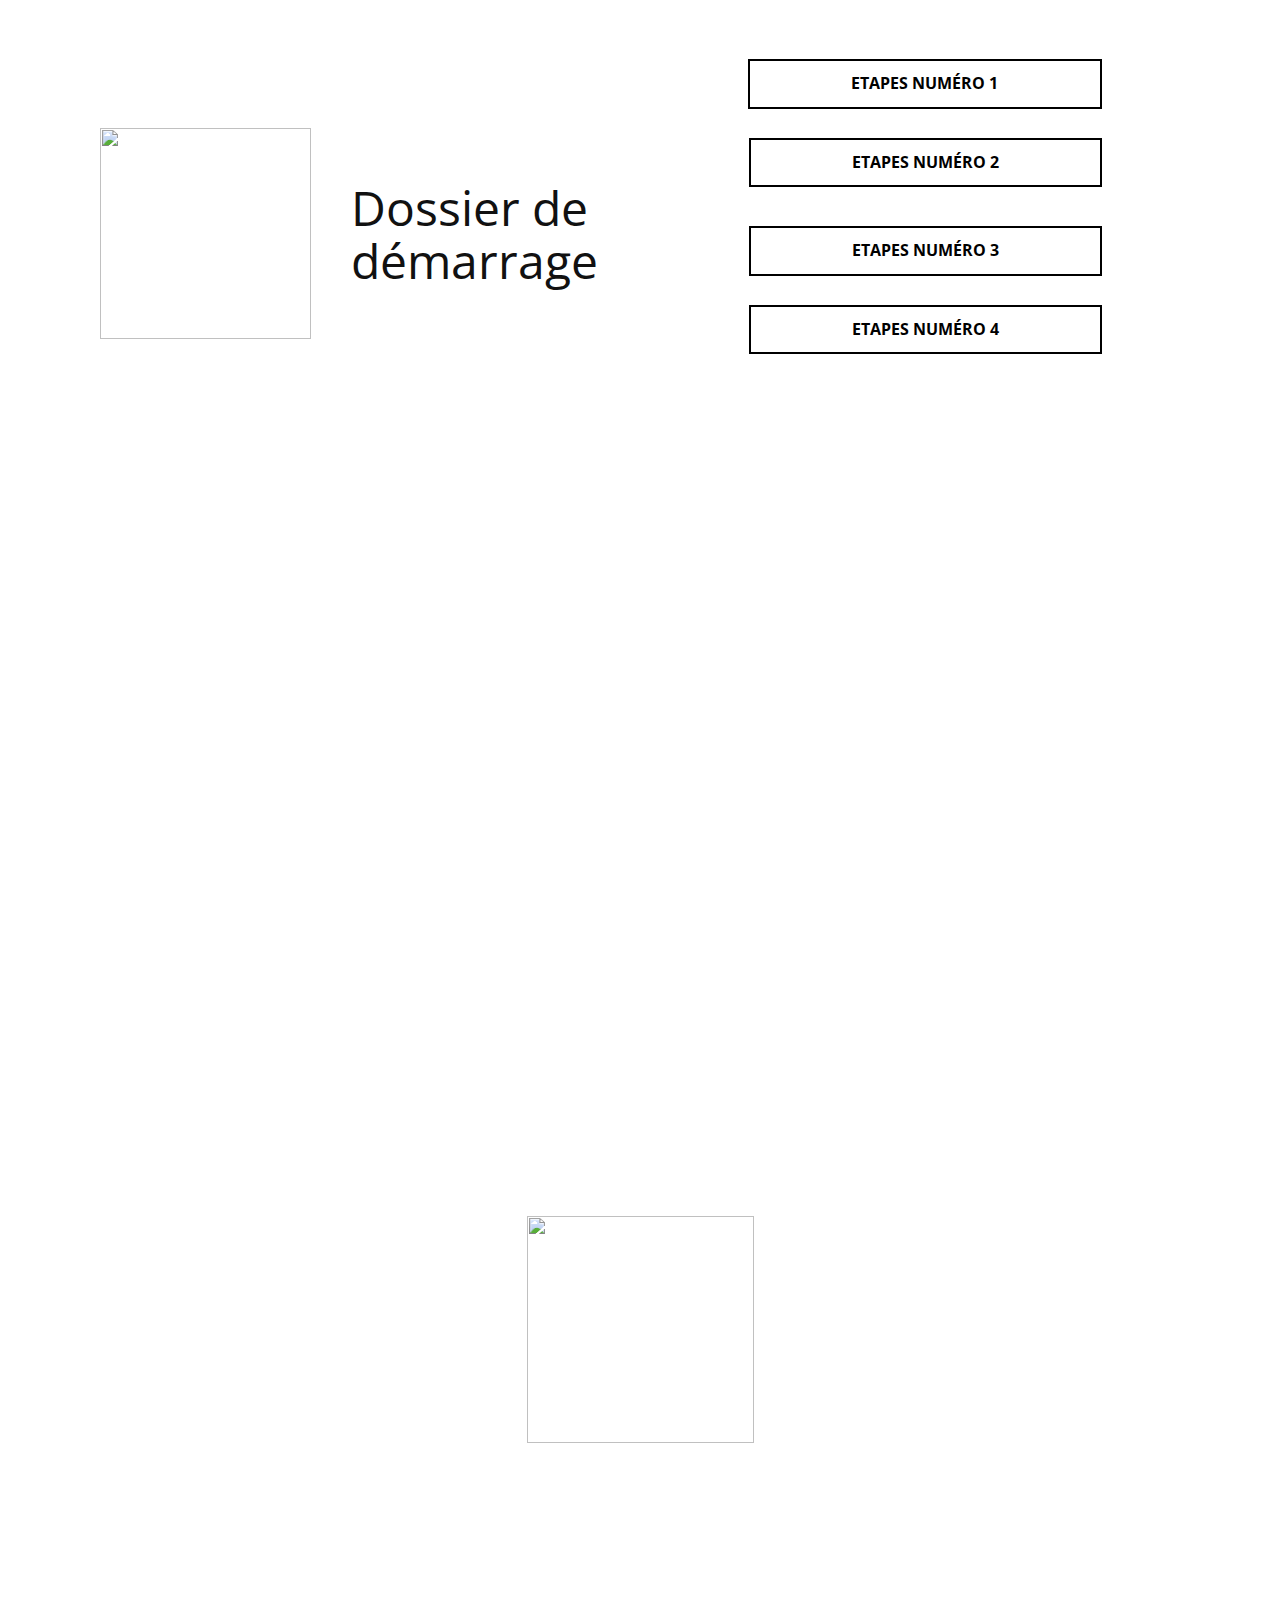
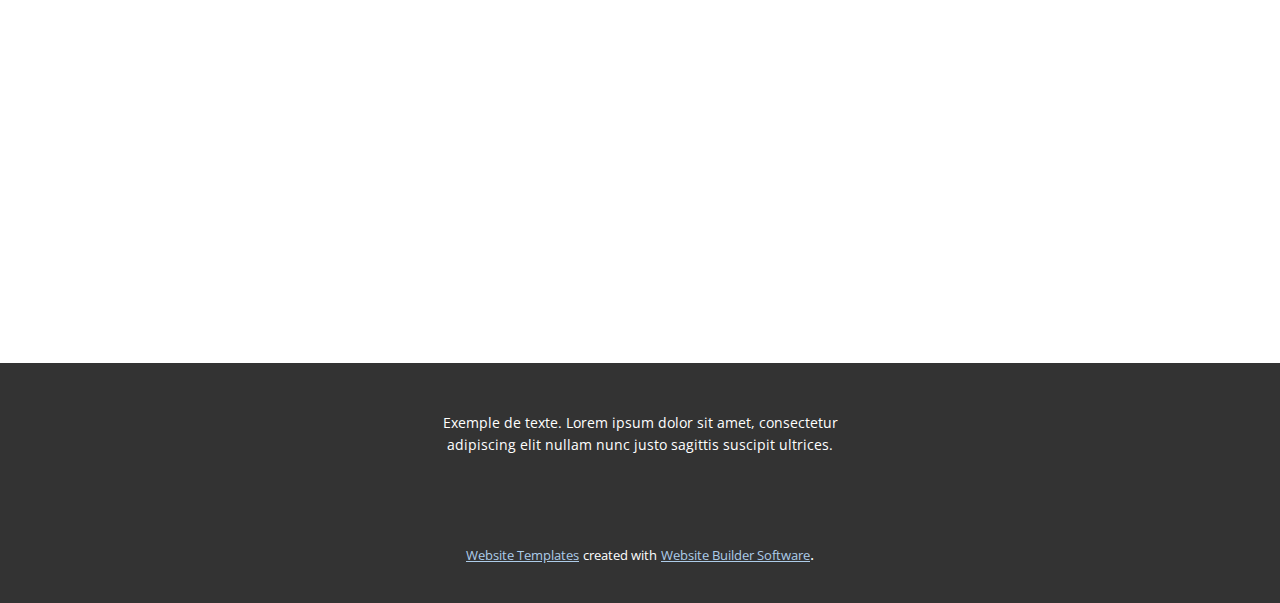
==== index.html @ 8d507f9d "Update index.html" ====
<!DOCTYPE html>
<html style="font-size: 16px;" lang="fr">
  <head>
    <meta name="viewport" content="width=device-width, initial-scale=1.0">
    <meta charset="utf-8">
    <meta name="keywords" content="Facebook​">
    <meta name="description" content="">
    <meta name="page_type" content="np-template-header-footer-from-plugin">
    <title>Page 1</title>
    <link rel="stylesheet" href="nicepage.css" media="screen">
<link rel="stylesheet" href="Page-1.css" media="screen">
    <script class="u-script" type="text/javascript" src="jquery.js" defer=""></script>
    <script class="u-script" type="text/javascript" src="nicepage.js" defer=""></script>
    <meta name="generator" content="Nicepage 3.6.2, nicepage.com">
    <link id="u-theme-google-font" rel="stylesheet" href="https://fonts.googleapis.com/css?family=Roboto:100,100i,300,300i,400,400i,500,500i,700,700i,900,900i|Open+Sans:300,300i,400,400i,600,600i,700,700i,800,800i">
    <link id="u-page-google-font" rel="stylesheet" href="https://fonts.googleapis.com/css?family=Open+Sans:300,300i,400,400i,600,600i,700,700i,800,800i">
    
    
    <script type="application/ld+json">{
		"@context": "http://schema.org",
		"@type": "Organization",
		"name": "Site1",
		"url": "index.html"
}</script>
    <meta property="og:title" content="Page 1">
    <meta property="og:type" content="website">
    <meta name="theme-color" content="#478ac9">
    <link rel="canonical" href="index.html">
    <meta property="og:url" content="index.html">
  </head>
  <body data-home-page="Page-1.html" data-home-page-title="Page 1" class="u-body"><header class="u-align-left u-clearfix u-header u-image u-header" id="sec-4b6a"><div class="u-clearfix u-sheet u-sheet-1">
        <div class="u-border-3 u-border-white u-line u-line-horizontal u-line-1"></div>
        <div class="u-clearfix u-expanded-width-xl u-layout-wrap u-layout-wrap-1">
          <div class="u-layout">
            <div class="u-layout-row">
              <div class="u-container-style u-layout-cell u-size-30 u-layout-cell-1">
                <div class="u-container-layout u-container-layout-1">
                  <img src="https://user-images.githubusercontent.com/82149306/114158429-f26c7a80-9924-11eb-9e60-7d7e3b38dca8.png" alt="" class="u-image u-image-default u-image-1" data-image-width="1064" data-image-height="1028">
                  <h1 class="u-custom-font u-font-open-sans u-text u-text-default u-text-1">&nbsp;Dossier de<br>&nbsp;démarrage&nbsp;
                  </h1>
                </div>
              </div>
              <div class="u-container-style u-layout-cell u-size-30 u-layout-cell-2">
                <div class="u-container-layout u-valign-top-sm u-valign-top-xs u-container-layout-2">
                  <a href="https://youtu.be/yleB8fUXudw" class="u-border-2 u-border-black u-btn u-button-style u-hover-black u-none u-text-black u-text-hover-white u-btn-1">Etapes numéro 1</a>
                  <a href="https://youtu.be/DTEOEV8ogRY" class="u-border-2 u-border-black u-btn u-button-style u-hover-black u-none u-text-black u-text-hover-white u-btn-2">Etapes numéro 2</a>
                  <a href="https://youtu.be/lvjkBcBBrmE" class="u-border-2 u-border-black u-btn u-button-style u-hover-black u-none u-text-black u-text-hover-white u-btn-3">Etapes numéro 3</a>
                  <a href="https://youtu.be/1uQ-LMg4_4w" class="u-border-2 u-border-black u-btn u-button-style u-hover-black u-none u-text-black u-text-hover-white u-btn-4">Etapes numéro 4</a>
                </div>
              </div>
            </div>
          </div>
        </div>
        <img src="images/imlogo.png" alt="" class="u-image u-image-default u-preserve-proportions u-image-2" data-image-width="60" data-image-height="60">
      </div></header>
    <section class="u-clearfix u-section-1" id="sec-ac57">
      <div class="u-clearfix u-sheet u-sheet-1"></div>
    </section>
    
    
    <footer class="u-align-center u-clearfix u-footer u-grey-80 u-footer" id="sec-23fe"><div class="u-clearfix u-sheet u-sheet-1">
        <p class="u-small-text u-text u-text-variant u-text-1"> Exemple de texte. Lorem ipsum dolor sit amet, consectetur adipiscing elit nullam nunc justo sagittis suscipit ultrices.</p>
      </div></footer>
    <section class="u-backlink u-clearfix u-grey-80">
      <a class="u-link" href="https://nicepage.com/website-templates" target="_blank">
        <span>Website Templates</span>
      </a>
      <p class="u-text">
        <span>created with</span>
      </p>
      <a class="u-link" href="https://nicepage.com/" target="_blank">
        <span>Website Builder Software</span>
      </a>. 
    </section>
  </body>
</html>
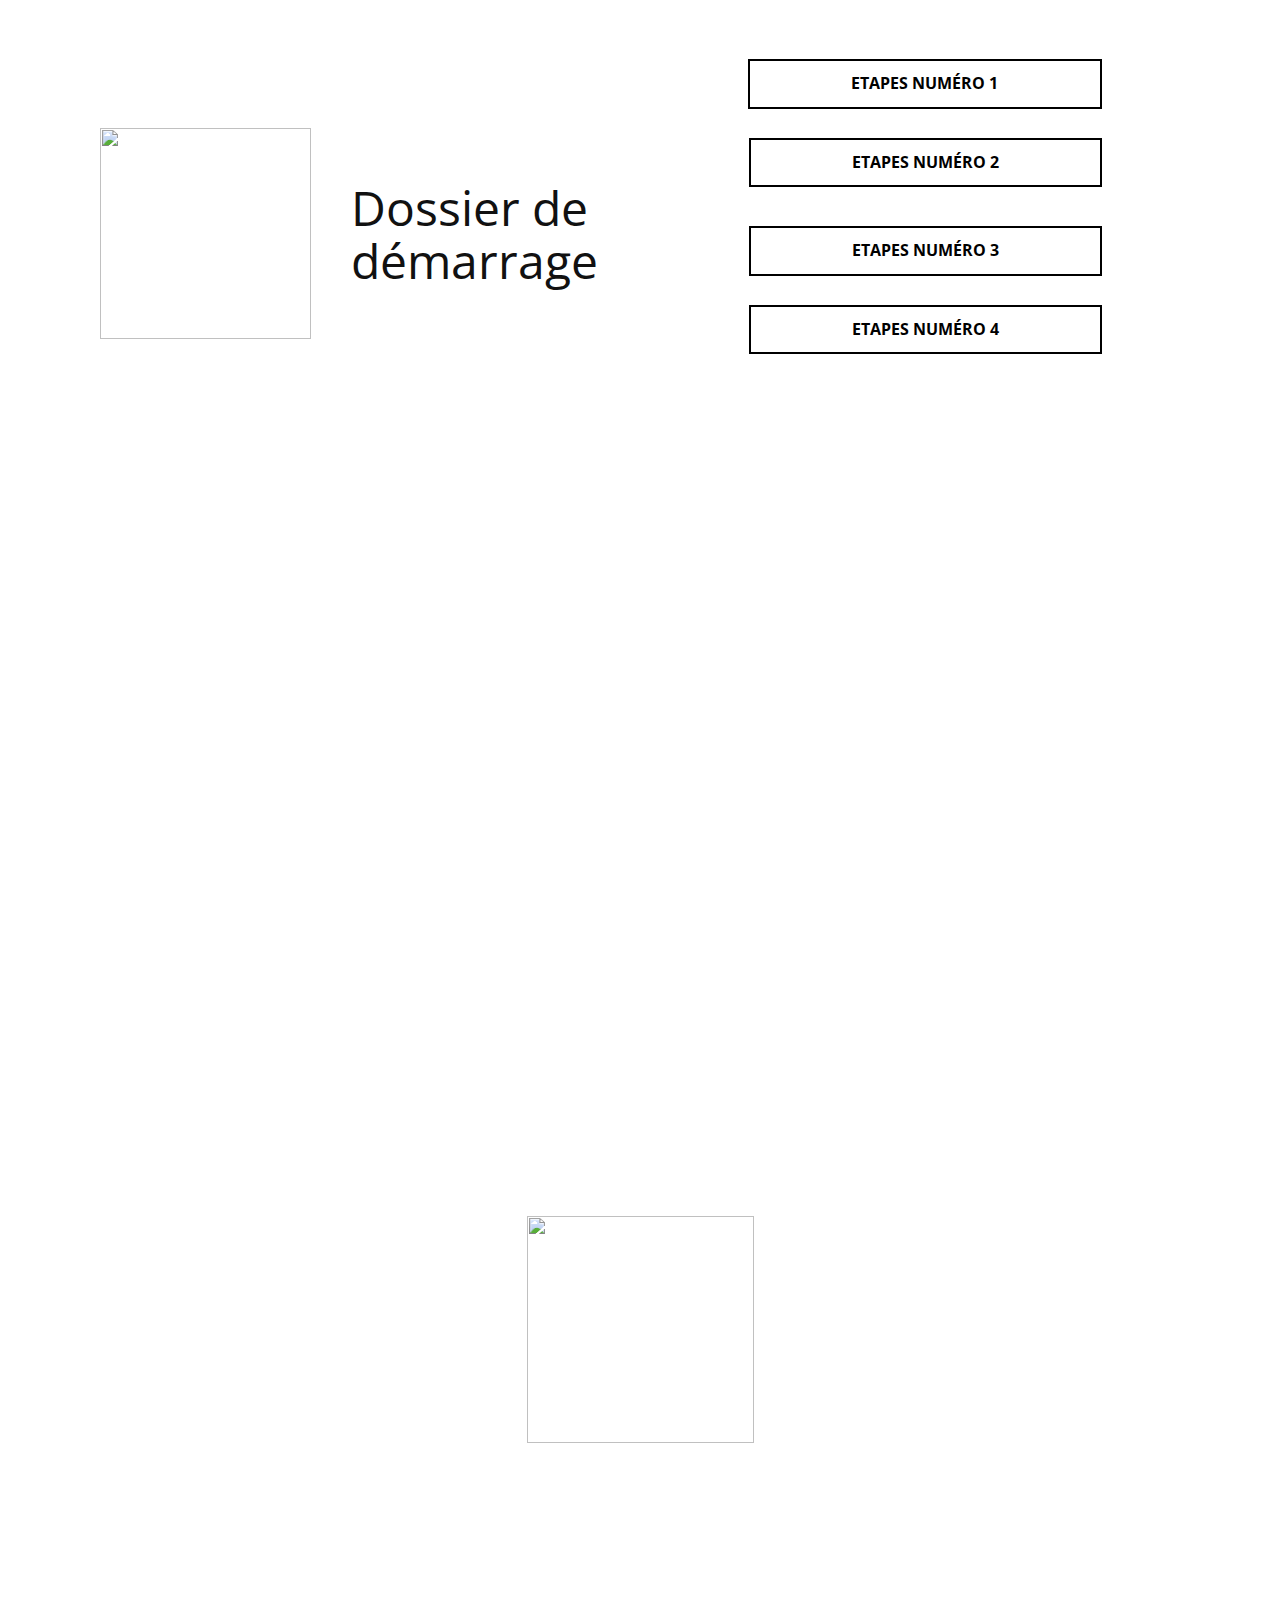
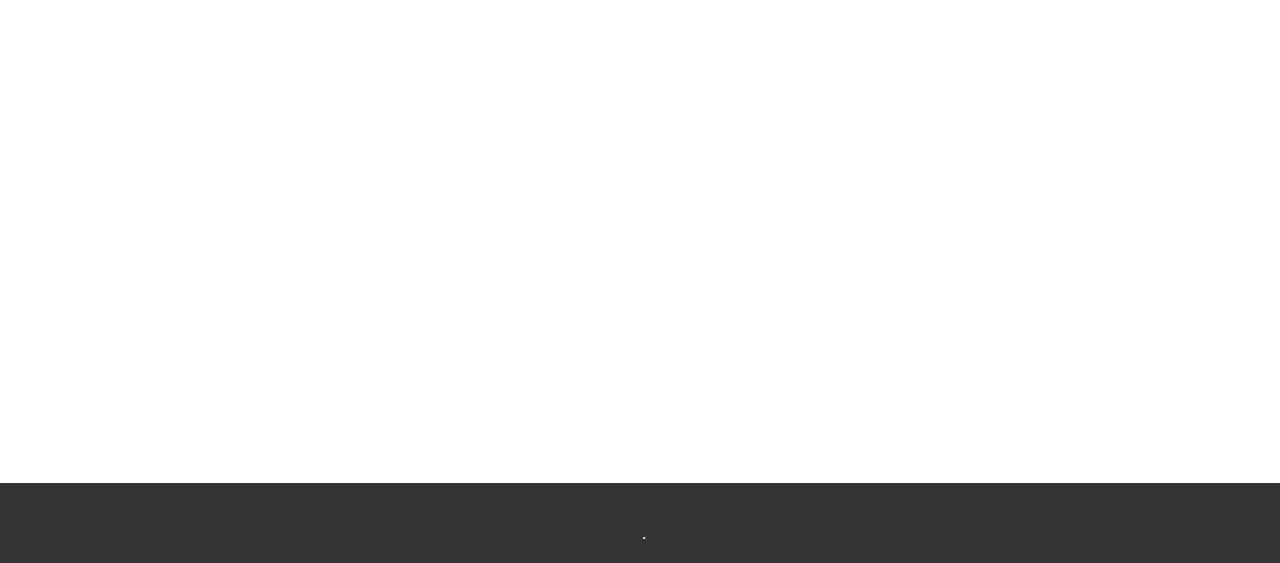
==== commit f20372e6: "Update index.html" ====
--- a/index.html
+++ b/index.html
@@ -6,7 +6,7 @@
     <meta name="keywords" content="Facebook​">
     <meta name="description" content="">
     <meta name="page_type" content="np-template-header-footer-from-plugin">
-    <title>Page 1</title>
+    <title>Dossier de démarrage 🔱🔘</title>
     <link rel="stylesheet" href="nicepage.css" media="screen">
 <link rel="stylesheet" href="Page-1.css" media="screen">
     <script class="u-script" type="text/javascript" src="jquery.js" defer=""></script>
@@ -42,34 +42,34 @@
               </div>
               <div class="u-container-style u-layout-cell u-size-30 u-layout-cell-2">
                 <div class="u-container-layout u-valign-top-sm u-valign-top-xs u-container-layout-2">
-                  <a href="https://youtu.be/yleB8fUXudw" class="u-border-2 u-border-black u-btn u-button-style u-hover-black u-none u-text-black u-text-hover-white u-btn-1">Etapes numéro 1</a>
-                  <a href="https://youtu.be/DTEOEV8ogRY" class="u-border-2 u-border-black u-btn u-button-style u-hover-black u-none u-text-black u-text-hover-white u-btn-2">Etapes numéro 2</a>
-                  <a href="https://youtu.be/lvjkBcBBrmE" class="u-border-2 u-border-black u-btn u-button-style u-hover-black u-none u-text-black u-text-hover-white u-btn-3">Etapes numéro 3</a>
-                  <a href="https://youtu.be/1uQ-LMg4_4w" class="u-border-2 u-border-black u-btn u-button-style u-hover-black u-none u-text-black u-text-hover-white u-btn-4">Etapes numéro 4</a>
+                  <a href="https://imacademy.github.io/Etapes-nume-ro-1/" class="u-border-2 u-border-black u-btn u-button-style u-hover-black u-none u-text-black u-text-hover-white u-btn-1">Etapes numéro 1</a>
+                  <a href="https://imacademy.github.io/Etapes-nume-ro2/" class="u-border-2 u-border-black u-btn u-button-style u-hover-black u-none u-text-black u-text-hover-white u-btn-2">Etapes numéro 2</a>
+                  <a href="https://imacademy.github.io/Etapes-nume-ro-3/" class="u-border-2 u-border-black u-btn u-button-style u-hover-black u-none u-text-black u-text-hover-white u-btn-3">Etapes numéro 3</a>
+                  <a href="https://imacademy.github.io/Etapes-nume-ro-4/" class="u-border-2 u-border-black u-btn u-button-style u-hover-black u-none u-text-black u-text-hover-white u-btn-4">Etapes numéro 4</a>
                 </div>
               </div>
             </div>
           </div>
         </div>
-        <img src="images/imlogo.png" alt="" class="u-image u-image-default u-preserve-proportions u-image-2" data-image-width="60" data-image-height="60">
+        <img src="https://user-images.githubusercontent.com/82149306/114274789-68a1d780-9a20-11eb-9cbb-58e818d6fa61.png" alt="" class="u-image u-image-default u-preserve-proportions u-image-2" data-image-width="60" data-image-height="60">
       </div></header>
     <section class="u-clearfix u-section-1" id="sec-ac57">
       <div class="u-clearfix u-sheet u-sheet-1"></div>
     </section>
     
     
-    <footer class="u-align-center u-clearfix u-footer u-grey-80 u-footer" id="sec-23fe"><div class="u-clearfix u-sheet u-sheet-1">
-        <p class="u-small-text u-text u-text-variant u-text-1"> Exemple de texte. Lorem ipsum dolor sit amet, consectetur adipiscing elit nullam nunc justo sagittis suscipit ultrices.</p>
+    <footer class="u-ali-80 u-footer" id="sec-23fe"><div class="u-clearfix u-sheet u-sheet-1">
+        <p class="u-small-text u-text u-text-variant u-text-1"> </p>
       </div></footer>
     <section class="u-backlink u-clearfix u-grey-80">
-      <a class="u-link" href="https://nicepage.com/website-templates" target="_blank">
-        <span>Website Templates</span>
+      <a class="u-link" href="_blank">
+        <span></span>
       </a>
       <p class="u-text">
-        <span>created with</span>
+        <span></span>
       </p>
-      <a class="u-link" href="https://nicepage.com/" target="_blank">
-        <span>Website Builder Software</span>
+      <a class="u-link" href="" target="_blank">
+        <span></span>
       </a>. 
     </section>
   </body>
